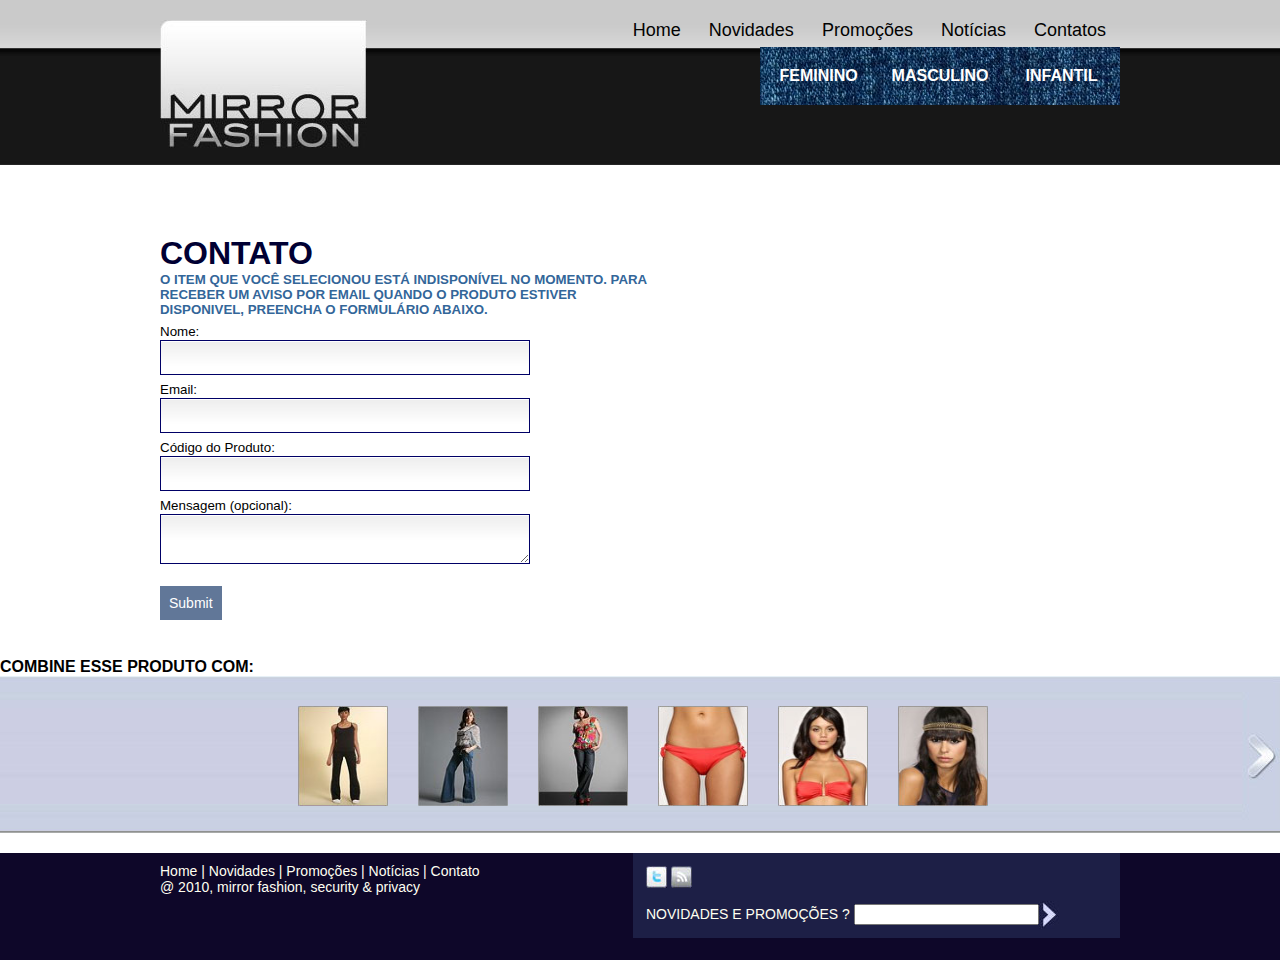
==== contato.html @ bf9de8e6 "html de contato" ====
<!DOCTYPE html>
<html lang="pt-BR">

<head>

    <title>Mirror Fashion</title>
    <meta http-equiv="X-UA-Compatible" content="IE=edge, chrome=1" > 
    <meta charset="utf-8">
    <link href="css/tabs.css" rel="stylesheet" type="text/css" media="screen" >
    <link href="css/style.css" rel="stylesheet" type="text/css" media="screen" >
    <script type="text/javascript" src="script/jquery-1.4.2.js"></script>
    <script type="text/javascript" src="script/tabs.js"></script>
    <script type="text/javascript" src="script/menu.js"></script>
    <script type="text/javascript" src="script/produto.js"></script>
    <script type="text/javascript" src="script/loja_tabs.js"></script>
    <script type="text/javascript" src="script/slideshow.js"></script>

</head>

<body>

    <header>

            <div class="container">

                <div id="logo">
                    <h1>Mirror Fashion</h1>
                </div>
                
                <ul id="menu_top">
                    <li><a href="#">Home</a></li>
                    <li><a href="#">Novidades</a></li>
                    <li><a href="#">Promoções</a></li>
                    <li><a href="#">Notícias</a></li>
                    <li><a href="#">Contatos</a></li>
                </ul>

                <ul id="menu_secoes">
                    <li><a class="inicial" href="#" id="opt-feminino" >FEMININO</a></li>
                    <li><a class="inicial" href="#" id="opt-masculino" >MASCULINO</a></li>
                    <li><a class="inicial" href="#" id="opt-infantil" >INFANTIL</a></li>
                </ul>

                <ul id="sub-feminino">
                    <li><a href="produto.html">CAMISAS</a></li>
                    <li><a href="#">CALCAS</a></li>
                    <li><a href="#">SAIAS</a></li>
                    <li><a href="#">ACESSÓRIOS</a></li>
                </ul>

                <ul id="sub-masculino">
                    <li><a href="#">CAMISAS</a></li>
                    <li><a href="#">CALCAS</a></li>
                    <li><a href="#">BERMUDAS</a></li>
                    <li><a href="#">ACESSÓRIOS</a></li>
                </ul>

                <ul id="sub-infantil">
                    <li><a href="#">BONÉS</a></li>
                    <li><a href="#">CONJUNTOS</a></li>
                    <li><a href="#">BRINQUEDOS</a></li>
                    <li><a href="#">ACESSÓRIOS</a></li>
                </ul>

            </div>            
    
    </header>

        <div id="main">    

        <div class="container">

        <form id="contato">
            <h1 class="contato">CONTATO</h1>
            <h5 class="aviso">O ITEM QUE VOCÊ SELECIONOU ESTÁ INDISPONÍVEL NO MOMENTO. PARA RECEBER UM AVISO POR EMAIL QUANDO O PRODUTO ESTIVER DISPONIVEL, PREENCHA O FORMULÁRIO ABAIXO.</h5>
            <p>
                <label for="nome">Nome:</label><br/>
                <input type="text" id="nome" />
            </p>
            <p>
                <label for="email">Email:</label><br/>
                <input type="text" id="email" />
            </p>
            <p>
                <label for="codigo">Código do Produto:</label><br/>
                <input type="text" id="codigo" />
            </p>
            <p>
                <label for="mensagem">Mensagem (opcional):</label><br/>
                <textarea id="mensagem" ></textarea>
            </p>
            <br/>
            <input type="submit" />
        </form>

        </div><!-- container -->

        <div style="clear:both"></div>

        <br />
        <h4>COMBINE ESSE PRODUTO COM: </h4>
            <div id="slideshow">
                
                <div id="slidesContainer">
                    <div class="slide">
                        <img src="images/combina01.jpg" />
                        <img src="images/combina02.jpg" />
                        <img src="images/combina03.jpg" />
                        <img src="images/combina04.jpg" />
                        <img src="images/combina05.jpg" />
                        <img src="images/combina06.jpg" />
                    </div>
                    <div class="slide">
                        <img src="images/combina05.jpg" />
                        <img src="images/combina06.jpg" />
                        <img src="images/combina07.jpg" />
                        <img src="images/combina01.jpg" />
                        <img src="images/combina02.jpg" />
                        <img src="images/combina03.jpg" />
                    </div>
                    <div class="slide">
                        <img src="images/combina06.jpg" />
                        <img src="images/combina07.jpg" />
                        <img src="images/combina01.jpg" />
                        <img src="images/combina02.jpg" />
                        <img src="images/combina03.jpg" />
                        <img src="images/combina04.jpg" />
                    </div>
                </div>
        </div><!-- main -->

<footer>
    <div class="container">
        <div id="info">
            <ul>
                <li><a href="#">Home</a> |</li>
                <li><a href="#">Novidades</a> |</li>
                <li><a href="#">Promoções</a> |</li>
                <li><a href="#">Notícias</a> |</li>
                <li><a href="#">Contato</a></li>
            </ul>
            <p>@ 2010, mirror fashion, security & privacy</p>
        </div>
        <div id="newsletter">
            <img src="images/twitter.jpg" />
            <img src="images/rss.jpg" />
            <p>NOVIDADES E PROMOÇÕES ? <input type="text"><img src="images/seta.jpg"/></p>
        </div>
    </div>
</footer>
</body>

</html>
---- css/tabs.css ----
/*
* jQuery UI CSS Framework
* Copyright (c) 2010 AUTHORS.txt (http://jqueryui.com/about)
* Dual licensed under the MIT (MIT-LICENSE.txt) and GPL (GPL-LICENSE.txt) licenses.
*/

/* Layout helpers
----------------------------------*/
.ui-helper-hidden { display: none; }
.ui-helper-hidden-accessible { position: absolute; left: -99999999px; }
.ui-helper-reset { margin: 0; padding: 0; border: 0; outline: 0; line-height: 1.3; text-decoration: none; font-size: 100%; list-style: none; }
.ui-helper-clearfix:after { content: "."; display: block; height: 0; clear: both; visibility: hidden; }
.ui-helper-clearfix { display: inline-block; }
/* required comment for clearfix to work in Opera \*/
* html .ui-helper-clearfix { height:1%; }
.ui-helper-clearfix { display:block; }
/* end clearfix */
.ui-helper-zfix { width: 100%; height: 100%; top: 0; left: 0; position: absolute; opacity: 0; filter:Alpha(Opacity=0); }


/* Interaction Cues
----------------------------------*/
.ui-state-disabled { cursor: default !important; }


/* Icons
----------------------------------*/

/* states and images */
.ui-icon { display: block; text-indent: -99999px; overflow: hidden; background-repeat: no-repeat; }


/* Misc visuals
----------------------------------*/

/* Overlays */
.ui-widget-overlay { position: absolute; top: 0; left: 0; width: 100%; height: 100%; }


/*
* jQuery UI CSS Framework
* Copyright (c) 2010 AUTHORS.txt (http://jqueryui.com/about)
* Dual licensed under the MIT (MIT-LICENSE.txt) and GPL (GPL-LICENSE.txt) licenses.
* To view and modify this theme, visit http://jqueryui.com/themeroller/?ffDefault=Trebuchet%20MS,%20Tahoma,%20Verdana,%20Arial,%20sans-serif&fwDefault=bold&fsDefault=1.1em&cornerRadius=4px&bgColorHeader=f6a828&bgTextureHeader=12_gloss_wave.png&bgImgOpacityHeader=35&borderColorHeader=e78f08&fcHeader=ffffff&iconColorHeader=ffffff&bgColorContent=eeeeee&bgTextureContent=03_highlight_soft.png&bgImgOpacityContent=100&borderColorContent=dddddd&fcContent=333333&iconColorContent=222222&bgColorDefault=f6f6f6&bgTextureDefault=02_glass.png&bgImgOpacityDefault=100&borderColorDefault=cccccc&fcDefault=1c94c4&iconColorDefault=ef8c08&bgColorHover=fdf5ce&bgTextureHover=02_glass.png&bgImgOpacityHover=100&borderColorHover=fbcb09&fcHover=c77405&iconColorHover=ef8c08&bgColorActive=ffffff&bgTextureActive=02_glass.png&bgImgOpacityActive=65&borderColorActive=fbd850&fcActive=eb8f00&iconColorActive=ef8c08&bgColorHighlight=ffe45c&bgTextureHighlight=03_highlight_soft.png&bgImgOpacityHighlight=75&borderColorHighlight=fed22f&fcHighlight=363636&iconColorHighlight=228ef1&bgColorError=b81900&bgTextureError=08_diagonals_thick.png&bgImgOpacityError=18&borderColorError=cd0a0a&fcError=ffffff&iconColorError=ffd27a&bgColorOverlay=666666&bgTextureOverlay=08_diagonals_thick.png&bgImgOpacityOverlay=20&opacityOverlay=50&bgColorShadow=000000&bgTextureShadow=01_flat.png&bgImgOpacityShadow=10&opacityShadow=20&thicknessShadow=5px&offsetTopShadow=-5px&offsetLeftShadow=-5px&cornerRadiusShadow=5px
*/


/* Component containers
----------------------------------*/
.ui-widget { font-family: Trebuchet MS, Tahoma, Verdana, Arial, sans-serif; font-size: 1.1em; }
.ui-widget .ui-widget { font-size: 1em; }
.ui-widget input, .ui-widget select, .ui-widget textarea, .ui-widget button { font-family: Trebuchet MS, Tahoma, Verdana, Arial, sans-serif; font-size: 1em; }
.ui-widget-content { border: 1px solid #dddddd; background: #eeeeee url(images/ui-bg_highlight-soft_100_eeeeee_1x100.png) 50% top repeat-x; color: #333333; }
.ui-widget-content a { color: #333333; }
.ui-widget-header { border: 1px solid #e78f08; background: #f6a828 url(images/ui-bg_gloss-wave_35_f6a828_500x100.png) 50% 50% repeat-x; color: #ffffff; font-weight: bold; }
.ui-widget-header a { color: #ffffff; }

/* Interaction states
----------------------------------*/
.ui-state-default, .ui-widget-content .ui-state-default { border: 1px solid #cccccc; background: #f6f6f6 url(images/ui-bg_glass_100_f6f6f6_1x400.png) 50% 50% repeat-x; font-weight: bold; color: #1c94c4; }
.ui-state-default a, .ui-state-default a:link, .ui-state-default a:visited { color: #1c94c4; text-decoration: none; }
.ui-state-hover, .ui-widget-content .ui-state-hover, .ui-state-focus, .ui-widget-content .ui-state-focus { border: 1px solid #fbcb09; background: #fdf5ce url(images/ui-bg_glass_100_fdf5ce_1x400.png) 50% 50% repeat-x; font-weight: bold; color: #c77405; }
.ui-state-hover a, .ui-state-hover a:hover { color: #c77405; text-decoration: none; }
.ui-state-active, .ui-widget-content .ui-state-active { border: 1px solid #fbd850; background: #ffffff url(images/ui-bg_glass_65_ffffff_1x400.png) 50% 50% repeat-x; font-weight: bold; color: #eb8f00; }
.ui-state-active a, .ui-state-active a:link, .ui-state-active a:visited { color: #eb8f00; text-decoration: none; }
.ui-widget :active { outline: none; }

/* Interaction Cues
----------------------------------*/
.ui-state-highlight, .ui-widget-content .ui-state-highlight {border: 1px solid #fed22f; background: #ffe45c url(images/ui-bg_highlight-soft_75_ffe45c_1x100.png) 50% top repeat-x; color: #363636; }
.ui-state-highlight a, .ui-widget-content .ui-state-highlight a { color: #363636; }
.ui-state-error, .ui-widget-content .ui-state-error {border: 1px solid #cd0a0a; background: #b81900 url(images/ui-bg_diagonals-thick_18_b81900_40x40.png) 50% 50% repeat; color: #ffffff; }
.ui-state-error a, .ui-widget-content .ui-state-error a { color: #ffffff; }
.ui-state-error-text, .ui-widget-content .ui-state-error-text { color: #ffffff; }
.ui-priority-primary, .ui-widget-content .ui-priority-primary { font-weight: bold; }
.ui-priority-secondary, .ui-widget-content .ui-priority-secondary { opacity: .7; filter:Alpha(Opacity=70); font-weight: normal; }
.ui-state-disabled, .ui-widget-content .ui-state-disabled { opacity: .35; filter:Alpha(Opacity=35); background-image: none; }

/* Icons
----------------------------------*/

/* states and images */
.ui-icon { width: 16px; height: 16px; background-image: url(images/ui-icons_222222_256x240.png); }
.ui-widget-content .ui-icon {background-image: url(images/ui-icons_222222_256x240.png); }
.ui-widget-header .ui-icon {background-image: url(images/ui-icons_ffffff_256x240.png); }
.ui-state-default .ui-icon { background-image: url(images/ui-icons_ef8c08_256x240.png); }
.ui-state-hover .ui-icon, .ui-state-focus .ui-icon {background-image: url(images/ui-icons_ef8c08_256x240.png); }
.ui-state-active .ui-icon {background-image: url(images/ui-icons_ef8c08_256x240.png); }
.ui-state-highlight .ui-icon {background-image: url(images/ui-icons_228ef1_256x240.png); }
.ui-state-error .ui-icon, .ui-state-error-text .ui-icon {background-image: url(images/ui-icons_ffd27a_256x240.png); }

/* positioning */
.ui-icon-carat-1-n { background-position: 0 0; }
.ui-icon-carat-1-ne { background-position: -16px 0; }
.ui-icon-carat-1-e { background-position: -32px 0; }
.ui-icon-carat-1-se { background-position: -48px 0; }
.ui-icon-carat-1-s { background-position: -64px 0; }
.ui-icon-carat-1-sw { background-position: -80px 0; }
.ui-icon-carat-1-w { background-position: -96px 0; }
.ui-icon-carat-1-nw { background-position: -112px 0; }
.ui-icon-carat-2-n-s { background-position: -128px 0; }
.ui-icon-carat-2-e-w { background-position: -144px 0; }
.ui-icon-triangle-1-n { background-position: 0 -16px; }
.ui-icon-triangle-1-ne { background-position: -16px -16px; }
.ui-icon-triangle-1-e { background-position: -32px -16px; }
.ui-icon-triangle-1-se { background-position: -48px -16px; }
.ui-icon-triangle-1-s { background-position: -64px -16px; }
.ui-icon-triangle-1-sw { background-position: -80px -16px; }
.ui-icon-triangle-1-w { background-position: -96px -16px; }
.ui-icon-triangle-1-nw { background-position: -112px -16px; }
.ui-icon-triangle-2-n-s { background-position: -128px -16px; }
.ui-icon-triangle-2-e-w { background-position: -144px -16px; }
.ui-icon-arrow-1-n { background-position: 0 -32px; }
.ui-icon-arrow-1-ne { background-position: -16px -32px; }
.ui-icon-arrow-1-e { background-position: -32px -32px; }
.ui-icon-arrow-1-se { background-position: -48px -32px; }
.ui-icon-arrow-1-s { background-position: -64px -32px; }
.ui-icon-arrow-1-sw { background-position: -80px -32px; }
.ui-icon-arrow-1-w { background-position: -96px -32px; }
.ui-icon-arrow-1-nw { background-position: -112px -32px; }
.ui-icon-arrow-2-n-s { background-position: -128px -32px; }
.ui-icon-arrow-2-ne-sw { background-position: -144px -32px; }
.ui-icon-arrow-2-e-w { background-position: -160px -32px; }
.ui-icon-arrow-2-se-nw { background-position: -176px -32px; }
.ui-icon-arrowstop-1-n { background-position: -192px -32px; }
.ui-icon-arrowstop-1-e { background-position: -208px -32px; }
.ui-icon-arrowstop-1-s { background-position: -224px -32px; }
.ui-icon-arrowstop-1-w { background-position: -240px -32px; }
.ui-icon-arrowthick-1-n { background-position: 0 -48px; }
.ui-icon-arrowthick-1-ne { background-position: -16px -48px; }
.ui-icon-arrowthick-1-e { background-position: -32px -48px; }
.ui-icon-arrowthick-1-se { background-position: -48px -48px; }
.ui-icon-arrowthick-1-s { background-position: -64px -48px; }
.ui-icon-arrowthick-1-sw { background-position: -80px -48px; }
.ui-icon-arrowthick-1-w { background-position: -96px -48px; }
.ui-icon-arrowthick-1-nw { background-position: -112px -48px; }
.ui-icon-arrowthick-2-n-s { background-position: -128px -48px; }
.ui-icon-arrowthick-2-ne-sw { background-position: -144px -48px; }
.ui-icon-arrowthick-2-e-w { background-position: -160px -48px; }
.ui-icon-arrowthick-2-se-nw { background-position: -176px -48px; }
.ui-icon-arrowthickstop-1-n { background-position: -192px -48px; }
.ui-icon-arrowthickstop-1-e { background-position: -208px -48px; }
.ui-icon-arrowthickstop-1-s { background-position: -224px -48px; }
.ui-icon-arrowthickstop-1-w { background-position: -240px -48px; }
.ui-icon-arrowreturnthick-1-w { background-position: 0 -64px; }
.ui-icon-arrowreturnthick-1-n { background-position: -16px -64px; }
.ui-icon-arrowreturnthick-1-e { background-position: -32px -64px; }
.ui-icon-arrowreturnthick-1-s { background-position: -48px -64px; }
.ui-icon-arrowreturn-1-w { background-position: -64px -64px; }
.ui-icon-arrowreturn-1-n { background-position: -80px -64px; }
.ui-icon-arrowreturn-1-e { background-position: -96px -64px; }
.ui-icon-arrowreturn-1-s { background-position: -112px -64px; }
.ui-icon-arrowrefresh-1-w { background-position: -128px -64px; }
.ui-icon-arrowrefresh-1-n { background-position: -144px -64px; }
.ui-icon-arrowrefresh-1-e { background-position: -160px -64px; }
.ui-icon-arrowrefresh-1-s { background-position: -176px -64px; }
.ui-icon-arrow-4 { background-position: 0 -80px; }
.ui-icon-arrow-4-diag { background-position: -16px -80px; }
.ui-icon-extlink { background-position: -32px -80px; }
.ui-icon-newwin { background-position: -48px -80px; }
.ui-icon-refresh { background-position: -64px -80px; }
.ui-icon-shuffle { background-position: -80px -80px; }
.ui-icon-transfer-e-w { background-position: -96px -80px; }
.ui-icon-transferthick-e-w { background-position: -112px -80px; }
.ui-icon-folder-collapsed { background-position: 0 -96px; }
.ui-icon-folder-open { background-position: -16px -96px; }
.ui-icon-document { background-position: -32px -96px; }
.ui-icon-document-b { background-position: -48px -96px; }
.ui-icon-note { background-position: -64px -96px; }
.ui-icon-mail-closed { background-position: -80px -96px; }
.ui-icon-mail-open { background-position: -96px -96px; }
.ui-icon-suitcase { background-position: -112px -96px; }
.ui-icon-comment { background-position: -128px -96px; }
.ui-icon-person { background-position: -144px -96px; }
.ui-icon-print { background-position: -160px -96px; }
.ui-icon-trash { background-position: -176px -96px; }
.ui-icon-locked { background-position: -192px -96px; }
.ui-icon-unlocked { background-position: -208px -96px; }
.ui-icon-bookmark { background-position: -224px -96px; }
.ui-icon-tag { background-position: -240px -96px; }
.ui-icon-home { background-position: 0 -112px; }
.ui-icon-flag { background-position: -16px -112px; }
.ui-icon-calendar { background-position: -32px -112px; }
.ui-icon-cart { background-position: -48px -112px; }
.ui-icon-pencil { background-position: -64px -112px; }
.ui-icon-clock { background-position: -80px -112px; }
.ui-icon-disk { background-position: -96px -112px; }
.ui-icon-calculator { background-position: -112px -112px; }
.ui-icon-zoomin { background-position: -128px -112px; }
.ui-icon-zoomout { background-position: -144px -112px; }
.ui-icon-search { background-position: -160px -112px; }
.ui-icon-wrench { background-position: -176px -112px; }
.ui-icon-gear { background-position: -192px -112px; }
.ui-icon-heart { background-position: -208px -112px; }
.ui-icon-star { background-position: -224px -112px; }
.ui-icon-link { background-position: -240px -112px; }
.ui-icon-cancel { background-position: 0 -128px; }
.ui-icon-plus { background-position: -16px -128px; }
.ui-icon-plusthick { background-position: -32px -128px; }
.ui-icon-minus { background-position: -48px -128px; }
.ui-icon-minusthick { background-position: -64px -128px; }
.ui-icon-close { background-position: -80px -128px; }
.ui-icon-closethick { background-position: -96px -128px; }
.ui-icon-key { background-position: -112px -128px; }
.ui-icon-lightbulb { background-position: -128px -128px; }
.ui-icon-scissors { background-position: -144px -128px; }
.ui-icon-clipboard { background-position: -160px -128px; }
.ui-icon-copy { background-position: -176px -128px; }
.ui-icon-contact { background-position: -192px -128px; }
.ui-icon-image { background-position: -208px -128px; }
.ui-icon-video { background-position: -224px -128px; }
.ui-icon-script { background-position: -240px -128px; }
.ui-icon-alert { background-position: 0 -144px; }
.ui-icon-info { background-position: -16px -144px; }
.ui-icon-notice { background-position: -32px -144px; }
.ui-icon-help { background-position: -48px -144px; }
.ui-icon-check { background-position: -64px -144px; }
.ui-icon-bullet { background-position: -80px -144px; }
.ui-icon-radio-off { background-position: -96px -144px; }
.ui-icon-radio-on { background-position: -112px -144px; }
.ui-icon-pin-w { background-position: -128px -144px; }
.ui-icon-pin-s { background-position: -144px -144px; }
.ui-icon-play { background-position: 0 -160px; }
.ui-icon-pause { background-position: -16px -160px; }
.ui-icon-seek-next { background-position: -32px -160px; }
.ui-icon-seek-prev { background-position: -48px -160px; }
.ui-icon-seek-end { background-position: -64px -160px; }
.ui-icon-seek-start { background-position: -80px -160px; }
/* ui-icon-seek-first is deprecated, use ui-icon-seek-start instead */
.ui-icon-seek-first { background-position: -80px -160px; }
.ui-icon-stop { background-position: -96px -160px; }
.ui-icon-eject { background-position: -112px -160px; }
.ui-icon-volume-off { background-position: -128px -160px; }
.ui-icon-volume-on { background-position: -144px -160px; }
.ui-icon-power { background-position: 0 -176px; }
.ui-icon-signal-diag { background-position: -16px -176px; }
.ui-icon-signal { background-position: -32px -176px; }
.ui-icon-battery-0 { background-position: -48px -176px; }
.ui-icon-battery-1 { background-position: -64px -176px; }
.ui-icon-battery-2 { background-position: -80px -176px; }
.ui-icon-battery-3 { background-position: -96px -176px; }
.ui-icon-circle-plus { background-position: 0 -192px; }
.ui-icon-circle-minus { background-position: -16px -192px; }
.ui-icon-circle-close { background-position: -32px -192px; }
.ui-icon-circle-triangle-e { background-position: -48px -192px; }
.ui-icon-circle-triangle-s { background-position: -64px -192px; }
.ui-icon-circle-triangle-w { background-position: -80px -192px; }
.ui-icon-circle-triangle-n { background-position: -96px -192px; }
.ui-icon-circle-arrow-e { background-position: -112px -192px; }
.ui-icon-circle-arrow-s { background-position: -128px -192px; }
.ui-icon-circle-arrow-w { background-position: -144px -192px; }
.ui-icon-circle-arrow-n { background-position: -160px -192px; }
.ui-icon-circle-zoomin { background-position: -176px -192px; }
.ui-icon-circle-zoomout { background-position: -192px -192px; }
.ui-icon-circle-check { background-position: -208px -192px; }
.ui-icon-circlesmall-plus { background-position: 0 -208px; }
.ui-icon-circlesmall-minus { background-position: -16px -208px; }
.ui-icon-circlesmall-close { background-position: -32px -208px; }
.ui-icon-squaresmall-plus { background-position: -48px -208px; }
.ui-icon-squaresmall-minus { background-position: -64px -208px; }
.ui-icon-squaresmall-close { background-position: -80px -208px; }
.ui-icon-grip-dotted-vertical { background-position: 0 -224px; }
.ui-icon-grip-dotted-horizontal { background-position: -16px -224px; }
.ui-icon-grip-solid-vertical { background-position: -32px -224px; }
.ui-icon-grip-solid-horizontal { background-position: -48px -224px; }
.ui-icon-gripsmall-diagonal-se { background-position: -64px -224px; }
.ui-icon-grip-diagonal-se { background-position: -80px -224px; }


/* Misc visuals
----------------------------------*/

/* Corner radius */
.ui-corner-tl { -moz-border-radius-topleft: 4px; -webkit-border-top-left-radius: 4px; border-top-left-radius: 4px; }
.ui-corner-tr { -moz-border-radius-topright: 4px; -webkit-border-top-right-radius: 4px; border-top-right-radius: 4px; }
.ui-corner-bl { -moz-border-radius-bottomleft: 4px; -webkit-border-bottom-left-radius: 4px; border-bottom-left-radius: 4px; }
.ui-corner-br { -moz-border-radius-bottomright: 4px; -webkit-border-bottom-right-radius: 4px; border-bottom-right-radius: 4px; }
.ui-corner-top { -moz-border-radius-topleft: 4px; -webkit-border-top-left-radius: 4px; border-top-left-radius: 4px; -moz-border-radius-topright: 4px; -webkit-border-top-right-radius: 4px; border-top-right-radius: 4px; }
.ui-corner-bottom { -moz-border-radius-bottomleft: 4px; -webkit-border-bottom-left-radius: 4px; border-bottom-left-radius: 4px; -moz-border-radius-bottomright: 4px; -webkit-border-bottom-right-radius: 4px; border-bottom-right-radius: 4px; }
.ui-corner-right {  -moz-border-radius-topright: 4px; -webkit-border-top-right-radius: 4px; border-top-right-radius: 4px; -moz-border-radius-bottomright: 4px; -webkit-border-bottom-right-radius: 4px; border-bottom-right-radius: 4px; }
.ui-corner-left { -moz-border-radius-topleft: 4px; -webkit-border-top-left-radius: 4px; border-top-left-radius: 4px; -moz-border-radius-bottomleft: 4px; -webkit-border-bottom-left-radius: 4px; border-bottom-left-radius: 4px; }
.ui-corner-all { -moz-border-radius: 4px; -webkit-border-radius: 4px; border-radius: 4px; }

/* Overlays */
.ui-widget-overlay { background: #666666 url(images/ui-bg_diagonals-thick_20_666666_40x40.png) 50% 50% repeat; opacity: .50;filter:Alpha(Opacity=50); }
.ui-widget-shadow { margin: -5px 0 0 -5px; padding: 5px; background: #000000 url(images/ui-bg_flat_10_000000_40x100.png) 50% 50% repeat-x; opacity: .20;filter:Alpha(Opacity=20); -moz-border-radius: 5px; -webkit-border-radius: 5px; border-radius: 5px; }/* Tabs
----------------------------------*/
.ui-tabs { position: relative; padding: .2em; zoom: 1; } /* position: relative prevents IE scroll bug (element with position: relative inside container with overflow: auto appear as "fixed") */
.ui-tabs .ui-tabs-nav { margin: 0; padding: .2em .2em 0; }
.ui-tabs .ui-tabs-nav li { list-style: none; float: left; position: relative; top: 1px; margin: 0 .2em 1px 0; border-bottom: 0 !important; padding: 0; white-space: nowrap; }
.ui-tabs .ui-tabs-nav li a { float: left; padding: .5em 1em; text-decoration: none; }
.ui-tabs .ui-tabs-nav li.ui-tabs-selected { margin-bottom: 0; padding-bottom: 1px; }
.ui-tabs .ui-tabs-nav li.ui-tabs-selected a, .ui-tabs .ui-tabs-nav li.ui-state-disabled a, .ui-tabs .ui-tabs-nav li.ui-state-processing a { cursor: text; }
.ui-tabs .ui-tabs-nav li a, .ui-tabs.ui-tabs-collapsible .ui-tabs-nav li.ui-tabs-selected a { cursor: pointer; } /* first selector in group seems obsolete, but required to overcome bug in Opera applying cursor: text overall if defined elsewhere... */
.ui-tabs .ui-tabs-panel { display: block; border: 0; padding: 1em 1.4em; background: none; }
.ui-tabs .ui-tabs-hide { display: none !important; }
---- css/style.css ----
body, div, h1, h2, h3, h4, h5, h6, p, ul, img {margin: 0px; padding:0px; }
a img {border:none;}

body {
    font-family: Arial, Helvetica, sans-serif;
}

.container {
    width: 960px;
    margin: 0 auto;
}

header {
    background: url("../images/header.jpg") repeat-x;
    padding-top: 20px;
    height: 165px;
}

footer {
    background: url("../images/footer.jpg") repeat-x;
    height: 92px;
    color: #fffff1;
    padding: 10px;
    font-size: 14px;
}

header,footer {
    display: block;
}

#logo {
    background: url(../images/logo.jpg) no-repeat;
    height: 128px;
    width: 207px;
    float: left;
}

#logo h1 {
    text-indent: -9999px;
}

ul#menu_top {
    list-style: none;
    float: right;
}

ul#menu_top li {
    padding-left: 10px;
    padding-right: 10px;
    float: left;
}

ul#menu_top li a:link, ul#menu_top li a:visited {
    font-size: 18px;
    color: #020202;
    text-decoration: none;
    padding: 4px;
}

ul#menu_top li a:hover, ul#menu_top li a:active {
    font-size: 18px;
    text-decoration:none;
    background-color: #030339;
    color: #fff;
    padding: 4px;
    -moz-border-radius: 5px;
}


#menu_secoes{
	background: url('../images/jeans.jpg');
	clear: right;
	float: right;
	list-style: none;
	margin-top: 6px;
}

#menu_secoes li{
	display: inline;	
}

#menu_secoes li a.inicial:link,
#menu_secoes li a.inicial:visited{
	color: #FFF;
	display: inline-block;
	font-weight: bold;
	text-decoration: none;
	width: 117px;
	text-align: center;
	padding: 20px 0px;
}

#menu_secoes li a.inicial:hover,
#menu_secoes li a.inicial:active{
	
}

#menu_secoes li a.selecionado:link,
#menu_secoes li a.selecionado:visited{
	background: url('../images/menu_hover.jpg') no-repeat bottom;
	color: #FFF;
	display: inline-block;
	font-weight: bold;
	text-decoration: none;
	width: 117px;
	text-align: center;
	padding: 20px 0px;
}

ul[id|="sub"]{
	background: #FCFCFC;
	float: right;
	clear: right;
	padding-right: 20px;
	-moz-border-radius: 4px 0px 4px 4px;
	border-right: solid 1px #CCCCCC;
	border-bottom: solid 1px #CCCCCC;	
	
}

ul[id|="sub"] li{
	display: inline;	
}

ul[id|="sub"] li a:link,
ul[id|="sub"] li a:visited{
	color: #696969;
	display: inline-block;
	text-decoration: none;
	font: bold 12px Arial, Helvetica, sans-serif;
	padding: 10px 20px;
}

ul[id|="sub"] li a:hover,
ul[id|="sub"] li a:active{
	color: #000066;	
}

#banner {
    float: left;
    background: url(../images/banner.jpg) no-repeat;
    height: 298px;
    width: 607px;
    margin-top: 17px;
}

#content {
    margin-top: 17px;
    padding: 20px;
    float:left;
    width: 313px;
}

#content h2 {
    color: #1e1e44;
    font-size: 24px;
}

#content h4 {
    color: #555998;
    font-size: 18px;
    margin-bottom: 15px;
}

#content p {
    font-size: 14px;
}

#novidades {
    background-color: #d5d9ff;
    width: 445px;
    border-right: 1px solid #676fff;
}

#vendidos {
    background-color: #bdc1e7;
    width: 461px;
    border-left: 1px solid #feffff;
}

.painel_destaque {
    height: 353px;
    float: left;
    margin: 17px 0 15px;
    padding: 24px 13px 13px 13px;
}

#novidades h3, #vendidos h3 {
    color: #1c1f48;
    font-size: 18px;
    text-shadow: 2px 2px 3px #666;
} 

#vendidos h3 {
    color: #1c1f48;
    font-size: 18px;
}

#novidades h3 span, #vendidos h3 span {
    color: #fcffff;
    font-size: 14px;
}

.produto {
    margin-top: 15px;
    float: left;
    margin-right: 8px;   
}

.produto img {
    border: solid 1px #a8abf8;
}

.produto small {
    color: #3d444c;
    font-size: 10px;
    display: block;
}

.produto small span {
    color: #22237d;
}

#info {
    float: left;
}

#info ul li {
    display: inline;
}

#info ul li a {
    color: #fffff1;
    text-decoration: none;
}

#newsletter {
    float:right;
    background-color: #1d1f46;
    width: 461px;
    position: relative;
    top: -10px;
    padding: 13px;
}

#newsletter p img {
    position: relative;
    top: 10px;
}

.clearfix:after{
    content:".";
    visibility: hidden;
    display: block;
    height: 0;
    clear: both;
}

#produto_imagem{
    margin-top: 17px;
    float:left;
}

#produto_imagem img{
    float: left;
    clear: left;
}

#produto_descricao{
    float:left;
    width:652px;
    padding:18px 0 0 18px;
    margin-top:17px;
}

#produto_descricao p, #produto_descricao ul{
    color:#3d3d3d;
    font-size: 12px;
    list-style: none;
}

#produto_descricao span{
    color:#0c0241;
    font-size: 28px;
    font-weight: bold;
}

#produto_descricao strong{
    font-weight: bold;
    font-size: 20px;
    color: #3d3d3d;
    display:block;
}

.quadrado{
    cursor:pointer;
    display: inline-block;
    width: 33px;
    height:33px;
}

#preto { background-color: #ea2c5a;}
#azul { background-color: #7165b1;}
#cinza { background-color: #62b79a;}


.ui-tabs {
    width: 264px;
}

.ui-widget-header {
    background: #fff;
    border: solid 1px #DDDDDD;
}

.ui-state-default a, .ui-state-default a:link, .ui-state-default a:visited {
    color:#0C0241;
}

.ui-state-active, .ui-widget-content .ui-state-active {
    border: solid 1px #0C0241;
}

.ui-state-hover, .ui-widget-content .ui-state-hover,
.ui-state-focus, .ui-widget-content .ui-state-focus {
    border: solid 1px #0C0241;
    background: #fff;
}

#tabs {
    float: right;
}

#composicao {
    font:9pt Arial, Helvetica, sans-serif;
    width: 100%;
    border-collapse: collapse;
}

#composicao caption {
    font-weight: bold;
}

#composicao tfoot tr{
    border: solid 1px #333333;
}

#composicao tfoot td{
    color: #ffffff;
    padding: 5px;
    background: #999999;
}

#composicao tr.alt td{
    background: #CCCCCC;
}

#composicao tbody td,
#composicao th {
    padding: 5px;
    border: solid 1px #333333;
}

#composicao th{
    color:#DCDCDC;
    background: #666666;
}

.valor{
    text-align: right;
}

#slideshow {
    margin-bottom: 20px;
    height: 157px;
    position:relative;
    background: url(../images/carrossel.jpg) repeat-x;
    width: 100%;
    -moz-border-radius: 5px;
}

#slideshow #slidesContainer {
    margin: 0 auto;
    width: 725px;
    height: 100px;
    overflow: auto;
    position: relative;
    padding-top: 30px;
}

#slideshow #slidesContainer .slide {
    margin: 0 auto;
    width: 725px;
    height: 100px;
}

.control {
    display:block;
    width: 39px;
    height:157px;
    text-indent:-10000px;
    position:absolute;
    cursor: pointer;
}

#leftControl {
    top:0;
    left:0;
    background:transparent url(../images/left.jpg) no-repeat 0 0;    
}

#rightControl {
    top:0;
    right:0;
    background:transparent url(../images/right.jpg) no-repeat 0 0;
}

.slide h2, .slide p {
    margin:15px;
}

.slide h2 {
    font:italic 24px Georgia, "Times New Roman", Times, serif;
    color:#212121;
    letter-spacing:-1px;
}

.slide img {
    float:right;
    width: 90px;
    height: 100px;
    margin: 0 15px;
}

#contato {
    margin: 50px 0px 20px 0px;
}

#contato h1 {
    color: #000033;
}

#contato h5 {
    color: #336699;
    width: 500px;
}

#contato label {
    font-size: 10pt;
}

#contato input[type=text],
#contato textarea {
    padding: 9px;
    border: solid 1px #000066;
    outline: 0;
    width: 350px;
    background: #FFFFFF url('../images/bg_form.png') top repeat-x;
    background: -moz-linear-gradient(top, #FFFFFF, #EEEEEE 1px, #FFFFFF 25px);
    -moz-box-shadow: rgba(0,0,0, 0.5) 0px 0px 8px; 
}

#contato input:focus,
#contato textarea:focus{
    border-color: #C9C9C9;
    -webkit-box-shadow: rgba(0,0,0, 0.15) 0px 0px 8px;
}

#contato input[type=submit] {
    width: auto;
    padding: 9px;
    background: #617798;
    border: 0;
    font-size: 14px;
    color: #FFFFFF;
    -moz-border-radius: 5px;
    cursor: pointer;
}

#contato p {
    margin-top: 5px;
}
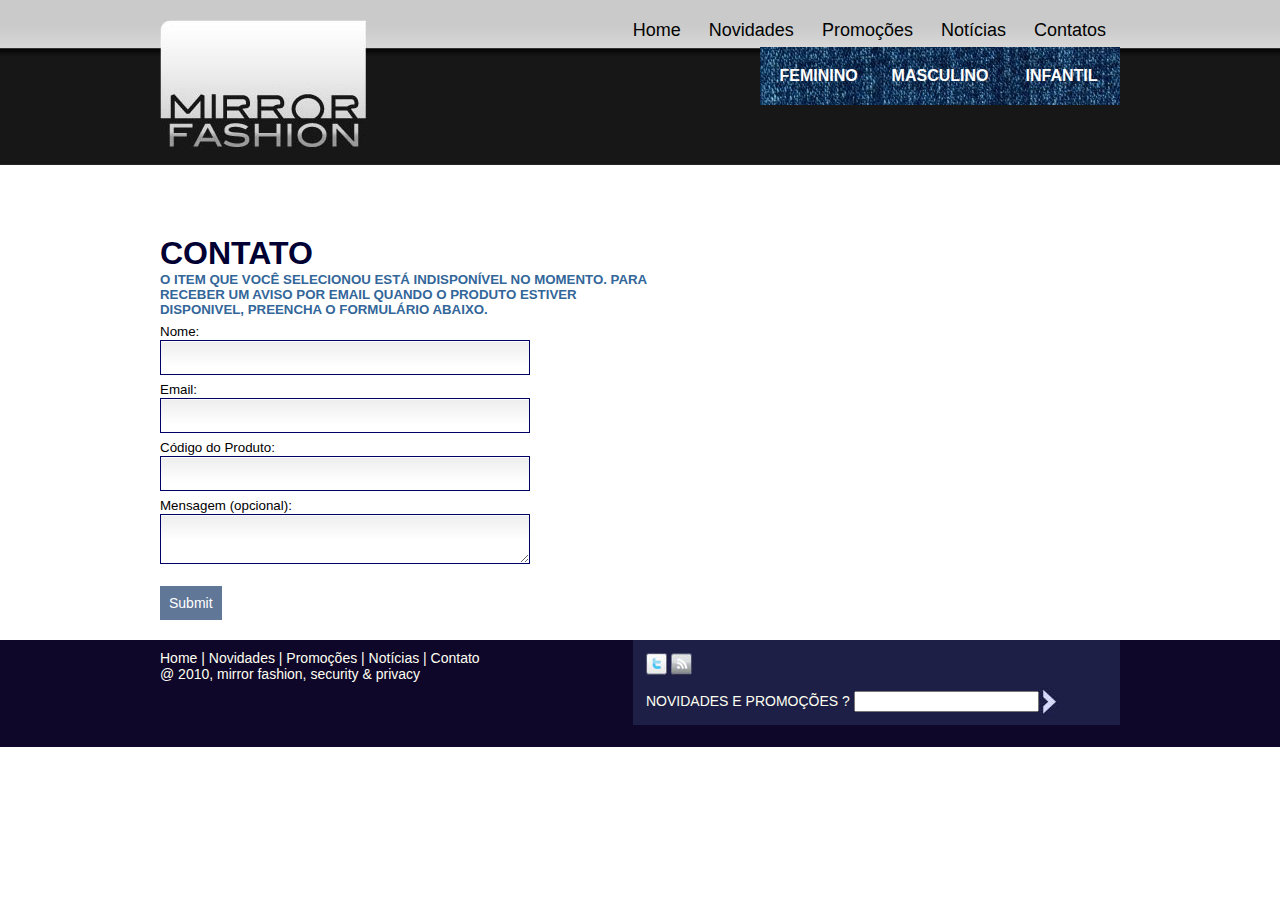
==== commit 3fbaa6ce: "acertando" ====
--- a/contato.html
+++ b/contato.html
@@ -97,36 +97,6 @@
 
         <div style="clear:both"></div>
 
-        <br />
-        <h4>COMBINE ESSE PRODUTO COM: </h4>
-            <div id="slideshow">
-                
-                <div id="slidesContainer">
-                    <div class="slide">
-                        <img src="images/combina01.jpg" />
-                        <img src="images/combina02.jpg" />
-                        <img src="images/combina03.jpg" />
-                        <img src="images/combina04.jpg" />
-                        <img src="images/combina05.jpg" />
-                        <img src="images/combina06.jpg" />
-                    </div>
-                    <div class="slide">
-                        <img src="images/combina05.jpg" />
-                        <img src="images/combina06.jpg" />
-                        <img src="images/combina07.jpg" />
-                        <img src="images/combina01.jpg" />
-                        <img src="images/combina02.jpg" />
-                        <img src="images/combina03.jpg" />
-                    </div>
-                    <div class="slide">
-                        <img src="images/combina06.jpg" />
-                        <img src="images/combina07.jpg" />
-                        <img src="images/combina01.jpg" />
-                        <img src="images/combina02.jpg" />
-                        <img src="images/combina03.jpg" />
-                        <img src="images/combina04.jpg" />
-                    </div>
-                </div>
         </div><!-- main -->
 
 <footer>
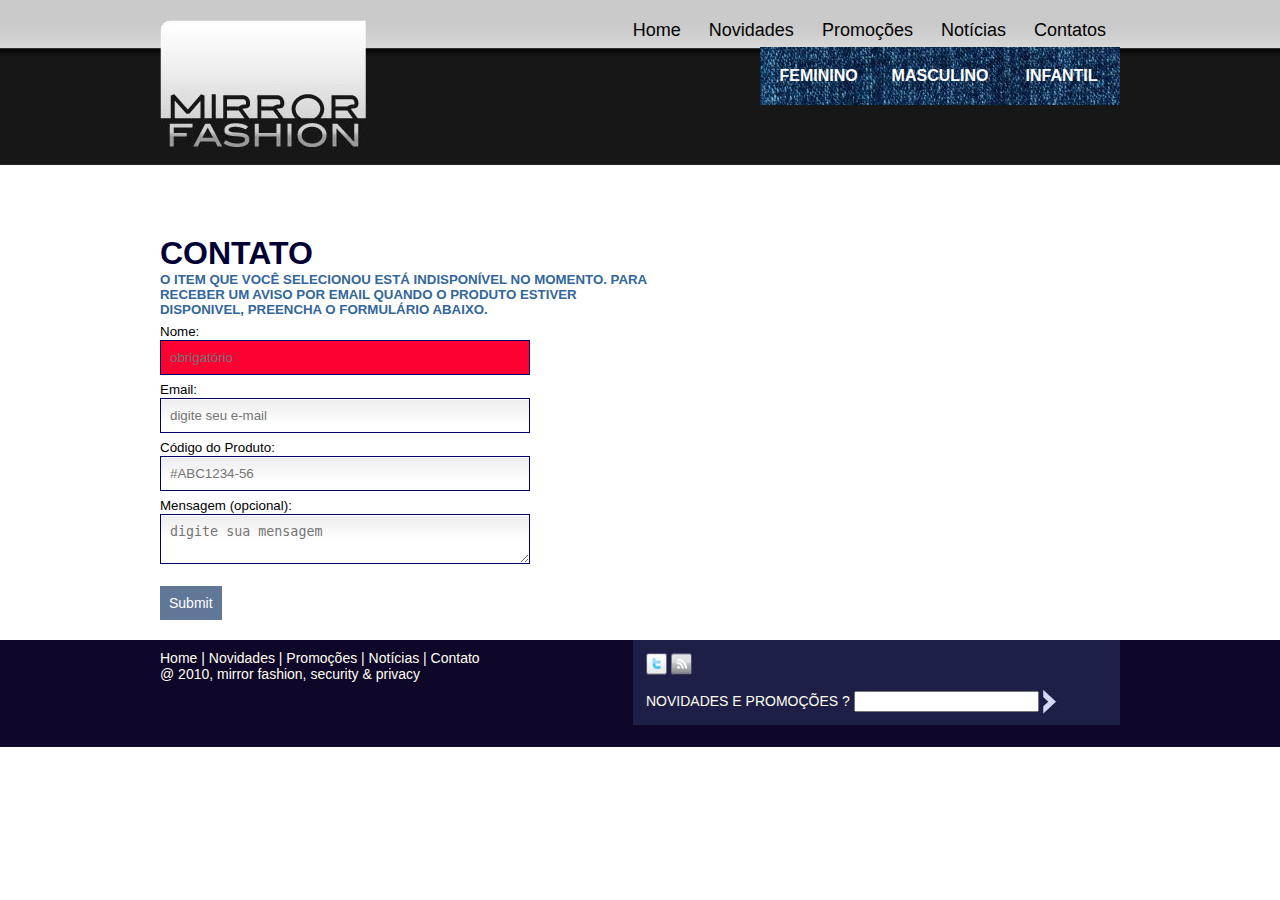
==== commit 2655708c: "atributos de form de html5" ====
--- a/contato.html
+++ b/contato.html
@@ -75,19 +75,19 @@
             <h5 class="aviso">O ITEM QUE VOCÊ SELECIONOU ESTÁ INDISPONÍVEL NO MOMENTO. PARA RECEBER UM AVISO POR EMAIL QUANDO O PRODUTO ESTIVER DISPONIVEL, PREENCHA O FORMULÁRIO ABAIXO.</h5>
             <p>
                 <label for="nome">Nome:</label><br/>
-                <input type="text" id="nome" />
+                <input type="text" id="nome" required="required" placeholder="obrigatório"/>
             </p>
             <p>
                 <label for="email">Email:</label><br/>
-                <input type="text" id="email" />
+                <input type="email" id="email" placeholder="digite seu e-mail"/>
             </p>
             <p>
                 <label for="codigo">Código do Produto:</label><br/>
-                <input type="text" id="codigo" />
+                <input type="text" id="codigo" placeholder="#ABC1234-56" pattern="#[A-z]{3}[0-9]{4}-[0-9]{2}"/>
             </p>
             <p>
                 <label for="mensagem">Mensagem (opcional):</label><br/>
-                <textarea id="mensagem" ></textarea>
+                <textarea id="mensagem" placeholder="digite sua mensagem"></textarea>
             </p>
             <br/>
             <input type="submit" />
--- a/css/style.css
+++ b/css/style.css
@@ -450,6 +450,7 @@
 }
 
 #contato input[type=text],
+#contato input[type=email],
 #contato textarea {
     padding: 9px;
     border: solid 1px #000066;
@@ -459,6 +460,12 @@
     background: -moz-linear-gradient(top, #FFFFFF, #EEEEEE 1px, #FFFFFF 25px);
     -moz-box-shadow: rgba(0,0,0, 0.5) 0px 0px 8px; 
 }
+
+#contato input[type=text]:invalid,
+#contato input[type=email]:invalid {
+    background: #FF0033;
+}
+
 
 #contato input:focus,
 #contato textarea:focus{
@@ -479,4 +486,4 @@
 
 #contato p {
     margin-top: 5px;
-}+}
